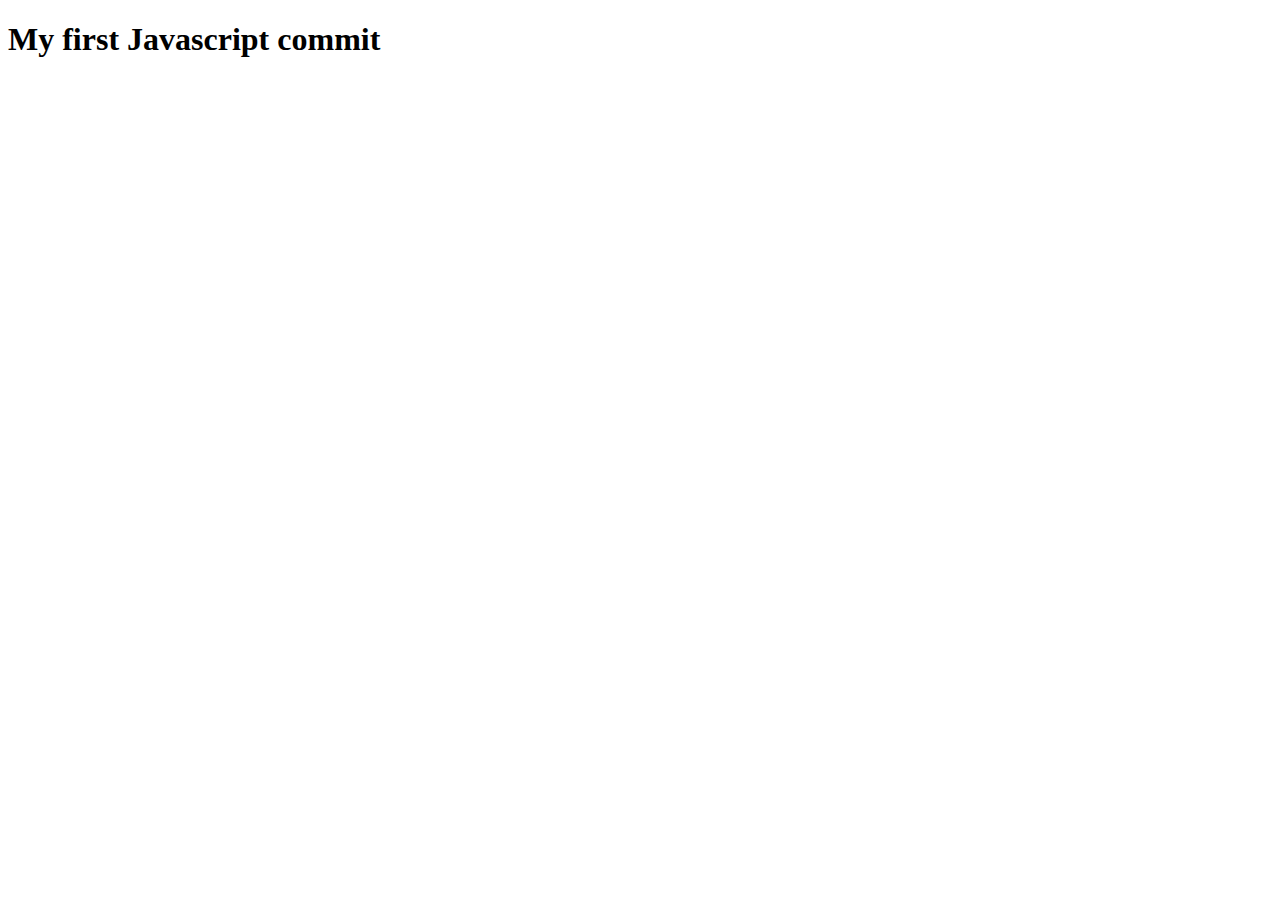
==== index.html @ cd70d602 "added html file" ====
<!DOCTYPE html>
<html lang="en">
<head>
    <meta charset="UTF-8">
    <meta name="viewport" content="width=device-width, initial-scale=1.0">
    <title>JavaScript</title>
</head>
<body>
    <h1>My first Javascript commit</h1>
</body>
</html>
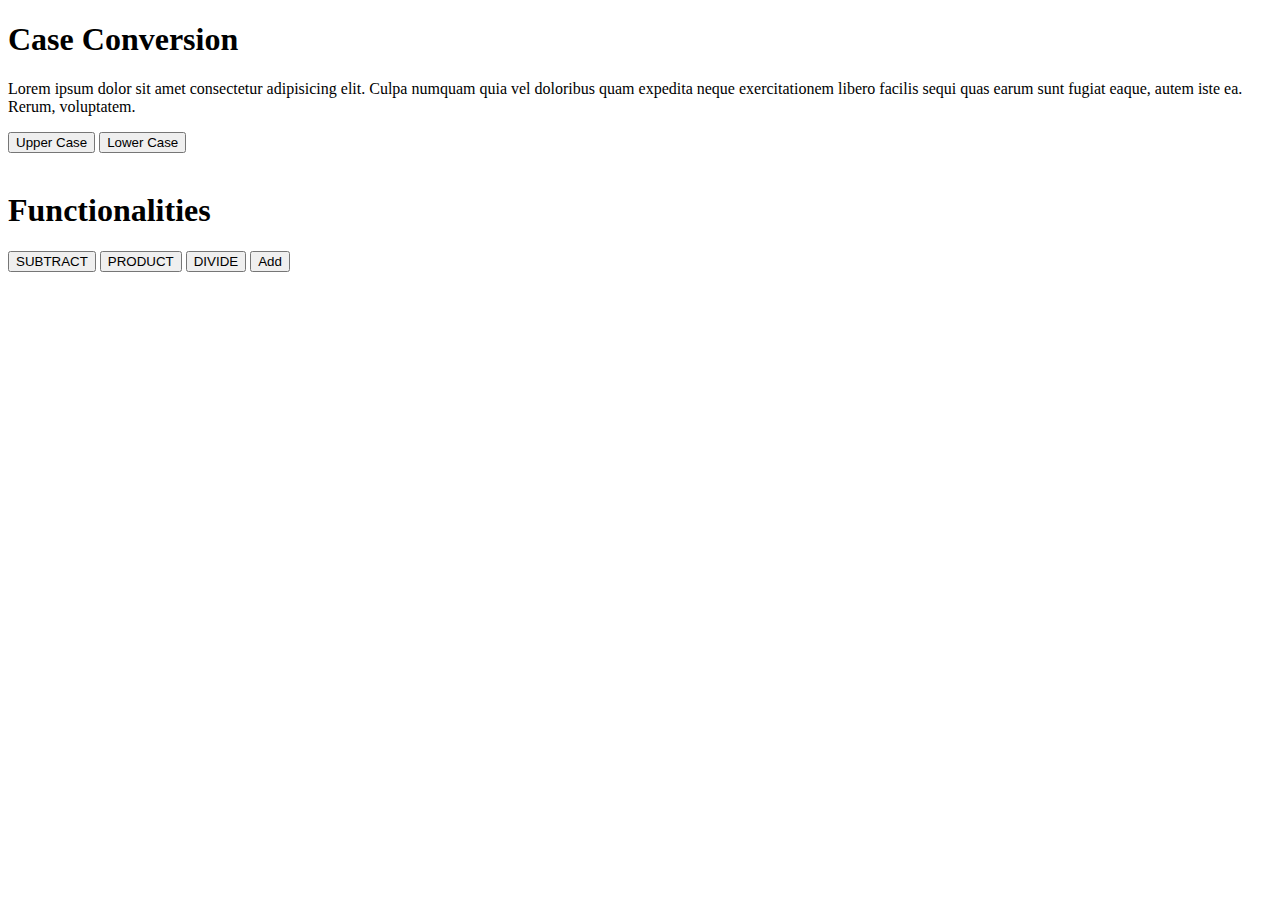
==== commit cf43f709: "modified file" ====
--- a/index.html
+++ b/index.html
@@ -3,9 +3,63 @@
 <head>
     <meta charset="UTF-8">
     <meta name="viewport" content="width=device-width, initial-scale=1.0">
-    <title>JavaScript</title>
+    <title>Assignment </title>
+    <!-- <script src="app.js"></script> -->
 </head>
 <body>
-    <h1>My first Javascript commit</h1>
+
+    <h1> Case Conversion   </h1>
+
+    <p id = "paragraph">Lorem ipsum dolor sit amet consectetur adipisicing elit. Culpa numquam quia vel doloribus quam
+         expedita neque exercitationem libero facilis sequi quas earum sunt fugiat eaque,
+          autem iste ea. Rerum, voluptatem.</p>
+
+    <button onclick="upperCase()"> Upper Case </button> 
+    <button onclick="lowerCase()"> Lower Case </button>
+    <br>
+    <br>
+
+    <h1>Functionalities</h1>
+    <!-- <button onclick="sum(a,b)">SUM</button> -->
+    <button onclick="minus(a,b)">SUBTRACT</button>
+    <button onclick="product(a,b)">PRODUCT</button>
+    <button onclick="divide(a,b)">DIVIDE</button>
+    <button onclick="Add(a,b)">Add</button>
+    
+
+    <script>
+        var a = prompt("Enter First number: ")
+        var b = prompt("Enter Second number: ")
+        function sum(a,b){
+            var answer = ParseInt(a)+ParseInt(b)
+            return(document.write(answer));  
+        }
+        function minus(a,b){
+            return(document.write(a-b));  
+        }
+        function Add(a,b){
+            var c = parseInt(a) + parseInt(b)
+
+            // return c
+            document.write(c)
+        }
+        function product(a,b){
+            return(document.write(a*b));  
+        }
+        function divide(a,b){
+            return(document.write(a/b));  
+        }
+        function upperCase(){
+            var a = document.getElementById("paragraph").innerHTML;
+            var upper = a.toUpperCase();
+            document.getElementById("paragraph").innerHTML = upper;
+        }
+        function lowerCase(){
+            var a = document.getElementById("paragraph").innerHTML;
+            var lower = a.toLowerCase();
+            document.getElementById("paragraph").innerHTML = lower;
+        }
+
+    </script>
 </body>
 </html>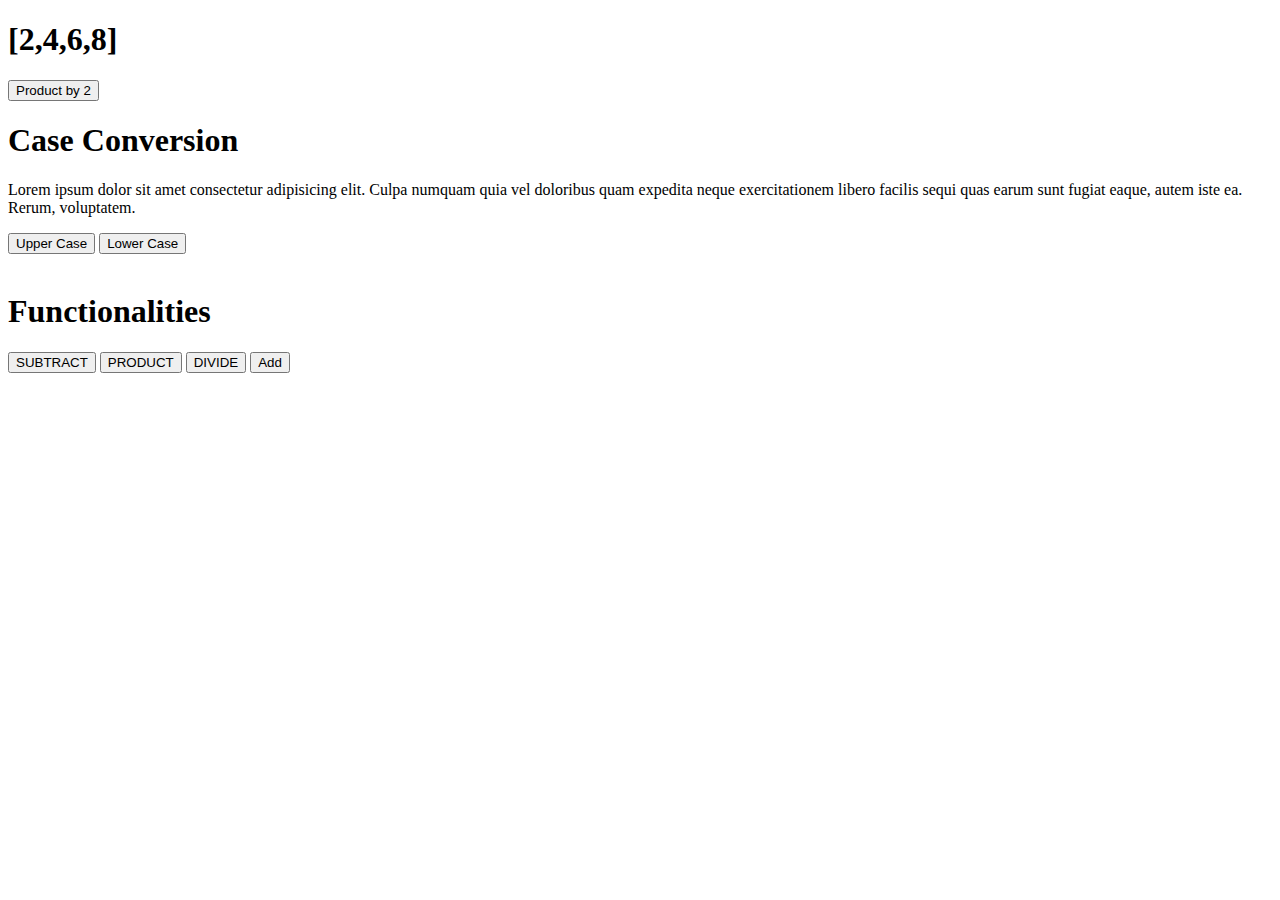
==== commit 7323823c: "modified" ====
--- a/index.html
+++ b/index.html
@@ -4,9 +4,13 @@
     <meta charset="UTF-8">
     <meta name="viewport" content="width=device-width, initial-scale=1.0">
     <title>Assignment </title>
-    <!-- <script src="app.js"></script> -->
+    <script src="app.js"></script>
 </head>
 <body>
+    <h1>
+        [2,4,6,8]
+    </h1>
+    <button onclick="mapping()">Product by 2</button>
 
     <h1> Case Conversion   </h1>
 
@@ -27,39 +31,6 @@
     <button onclick="Add(a,b)">Add</button>
     
 
-    <script>
-        var a = prompt("Enter First number: ")
-        var b = prompt("Enter Second number: ")
-        function sum(a,b){
-            var answer = ParseInt(a)+ParseInt(b)
-            return(document.write(answer));  
-        }
-        function minus(a,b){
-            return(document.write(a-b));  
-        }
-        function Add(a,b){
-            var c = parseInt(a) + parseInt(b)
-
-            // return c
-            document.write(c)
-        }
-        function product(a,b){
-            return(document.write(a*b));  
-        }
-        function divide(a,b){
-            return(document.write(a/b));  
-        }
-        function upperCase(){
-            var a = document.getElementById("paragraph").innerHTML;
-            var upper = a.toUpperCase();
-            document.getElementById("paragraph").innerHTML = upper;
-        }
-        function lowerCase(){
-            var a = document.getElementById("paragraph").innerHTML;
-            var lower = a.toLowerCase();
-            document.getElementById("paragraph").innerHTML = lower;
-        }
-
-    </script>
+   
 </body>
 </html>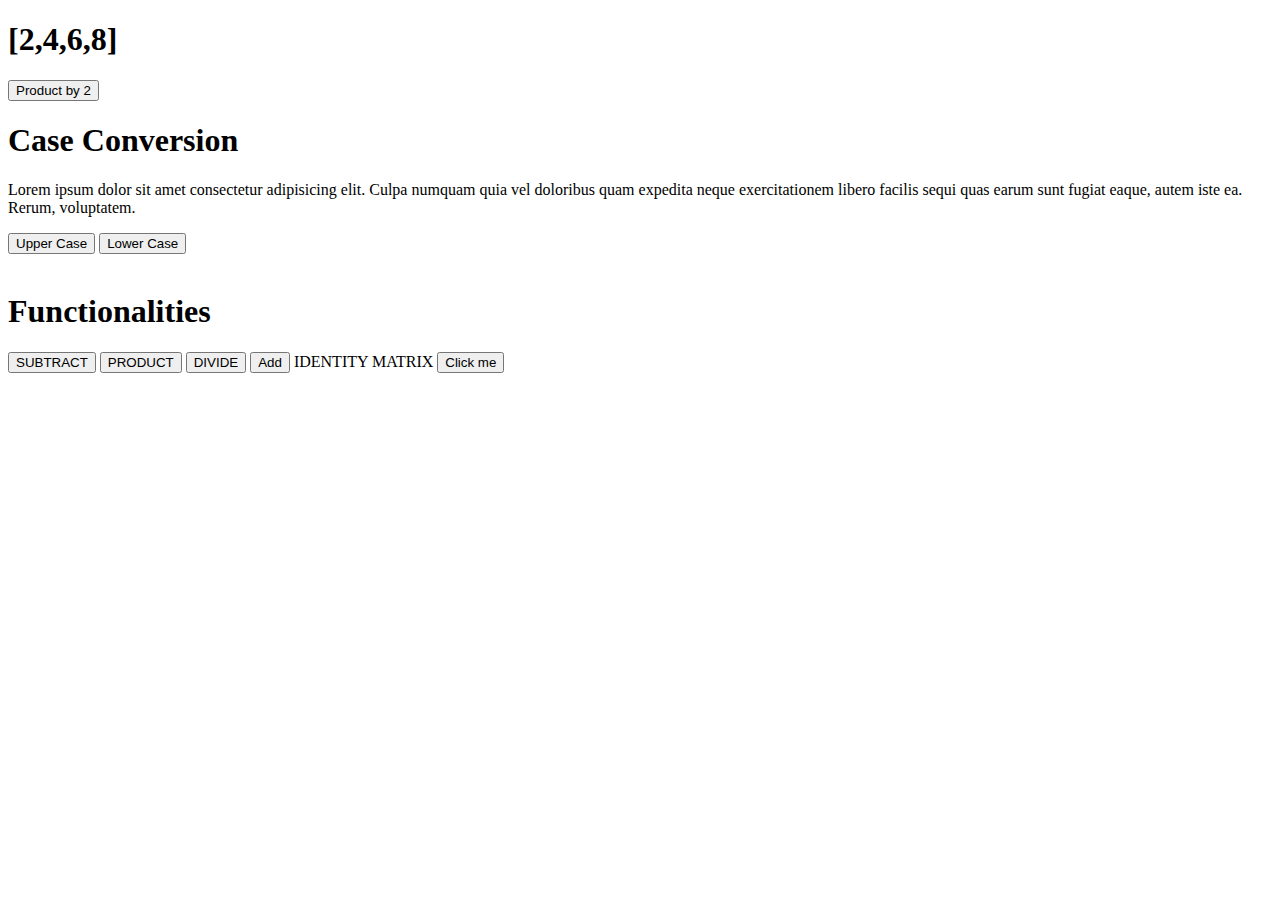
==== commit 7df28829: "modified" ====
--- a/index.html
+++ b/index.html
@@ -5,6 +5,7 @@
     <meta name="viewport" content="width=device-width, initial-scale=1.0">
     <title>Assignment </title>
     <script src="app.js"></script>
+    <script src="identityMatrix.js"></script>
 </head>
 <body>
     <h1>
@@ -29,6 +30,9 @@
     <button onclick="product(a,b)">PRODUCT</button>
     <button onclick="divide(a,b)">DIVIDE</button>
     <button onclick="Add(a,b)">Add</button>
+
+    <h>IDENTITY MATRIX</h>
+    <button onclick="identityMatrix()">Click me</button>
     
 
    
